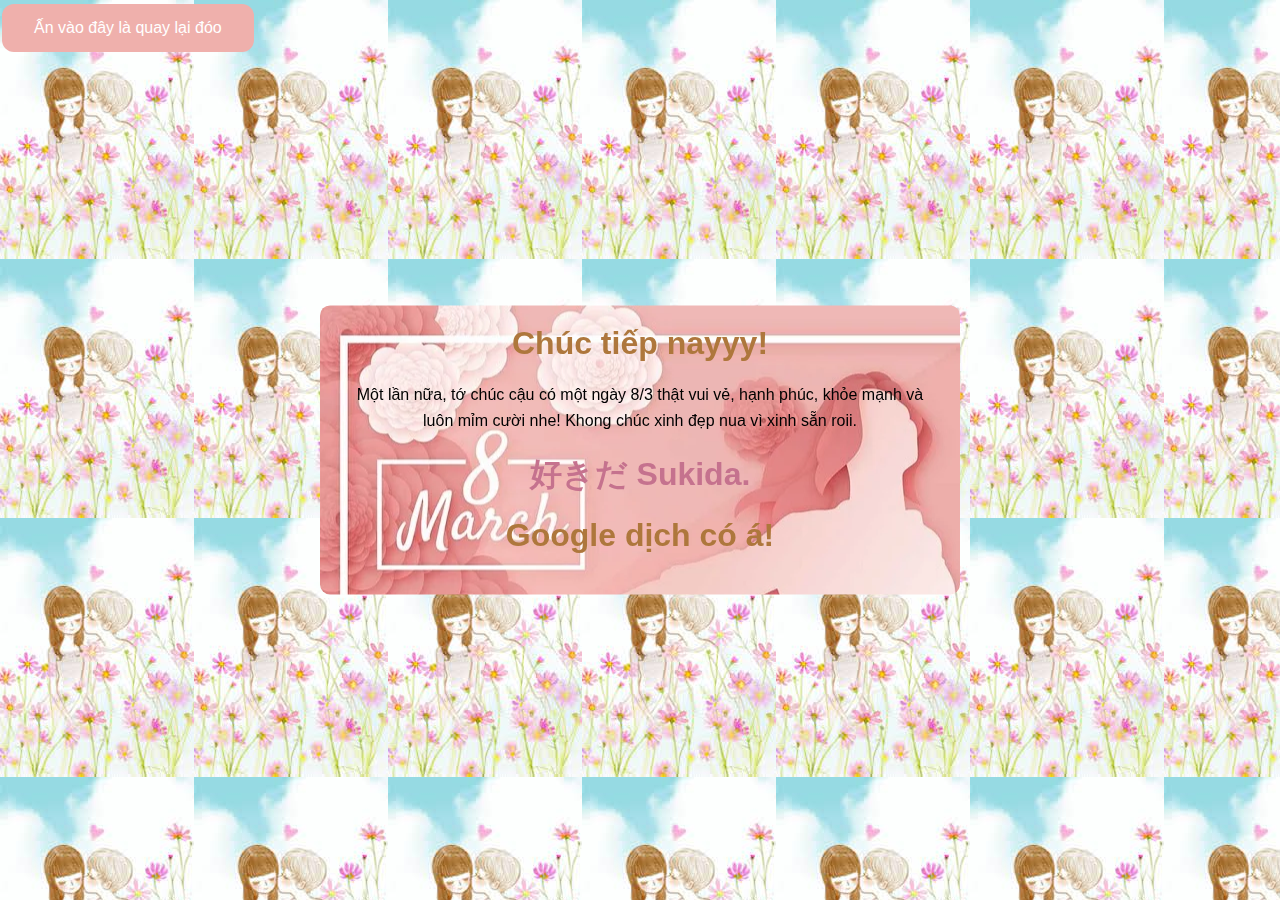
==== index2.html @ d3080b9c "initial-commit" ====
<!DOCTYPE html>
<html lang="en">
<head>
    <meta charset="UTF-8">
    <meta name="viewport" content="width=device-width, initial-scale=1.0">
    <title>Space Thank You Letter</title>
    <link rel="stylesheet" href="styles2.css">
</head>
<body>
    <div class="space-background">
        <div class="twinkling"></div>
        <div class="clouds"></div>
        <div class="stars"></div>
    </div>
    <div class="letter-container">
        <div class="letter">
            <h1>Chúc tiếp nayyy!</h1>
            <p id="thankk-you-letter">
            </p>
            <h1 class="suki">好きだ Sukida.</h1>
            <h1>Google dịch có á!</h1>
        </div>
    </div>
    <a id="redirect-button" href="index.html">Ấn vào đây là quay lại đóo</a>
    <script src="./script2.js"></script>
</body>
</html>
---- styles2.css ----
/* Reset CSS */
* {
    margin: 0;
    padding: 0;
    box-sizing: border-box;
}

body {
    font-family: Arial, sans-serif;
    overflow-x: hidden;
    background: url('./assets/img/download1.jpg');
}

/* Space background */
.space-background {
    position: fixed;
    top: 0;
    left: 0;
    width: 100%;
    height: 100%;
    z-index: -1;
    overflow: hidden;
}

.stars, .twinkling, .clouds {
    position: absolute;
    top: 0;
    left: 0;
    width: 100%;
    height: 100%;
}

@keyframes move-twink-back {
    from { background-position: 0 0; }
    to { background-position: -10000px 5000px; }
}

@keyframes move-clouds-back {
    from { background-position: 0 0; }
    to { background-position: -10000px 0; }
}

/* Letter container */
.letter-container {
    position: absolute;
    top: 50%;
    left: 50%;
    transform: translate(-50%, -50%);
    text-align: center;
}

.letter {
    background-color: #F0B7B6;
    padding: 20px;
    border-radius: 10px;
    background: url('./assets/img/nen.jpg');
}

#thank-you-letter {
    font-size: 18px;
    line-height: 1.6;
    color: #333;
}

#redirect-button {
    background-color: #EFB0AC; 
    border: none; 
    color: white; 
    padding: 15px 32px; 
    text-align: center; 
    text-decoration: none; 
    display: inline-block;
    font-size: 16px; 
    margin: 4px 2px;
    transition-duration: 0.4s; 
    cursor: pointer;
    border-radius: 12px; 
}

#redirect-button:hover {
    background-color: #DF8183;
}

h1 {
    margin-bottom: 20px;
    color: #AE773C;
}
p {
    margin-bottom: 20px;
    line-height: 1.6;
}

.suki {
    color: #C5728E;
}
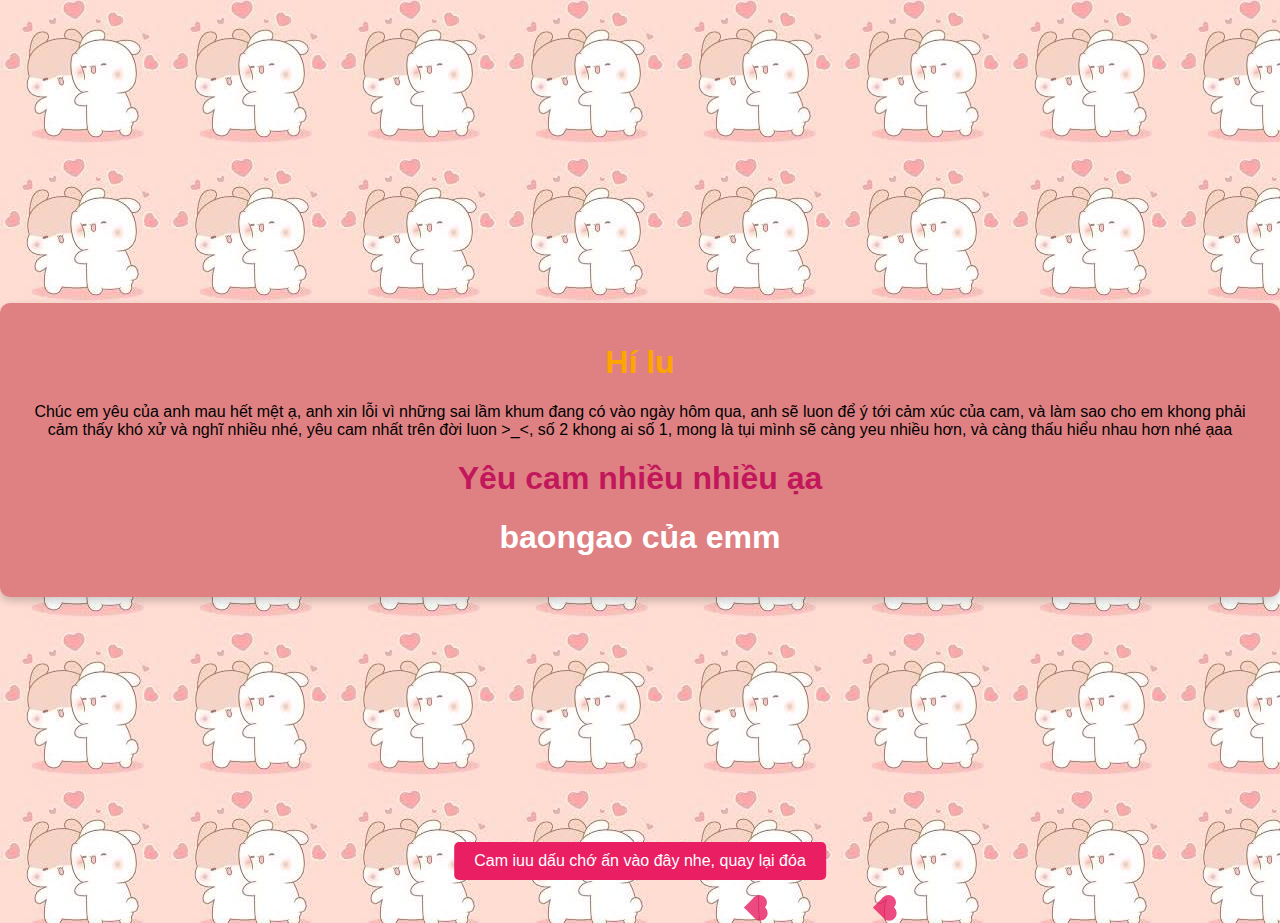
==== commit 6b68755e: "update" ====
--- a/index2.html
+++ b/index2.html
@@ -1,27 +1,29 @@
 <!DOCTYPE html>
 <html lang="en">
-<head>
-    <meta charset="UTF-8">
-    <meta name="viewport" content="width=device-width, initial-scale=1.0">
-    <title>Space Thank You Letter</title>
-    <link rel="stylesheet" href="styles2.css">
-</head>
-<body>
-    <div class="space-background">
-        <div class="twinkling"></div>
-        <div class="clouds"></div>
-        <div class="stars"></div>
+  <head>
+    <meta charset="UTF-8" />
+    <meta name="viewport" content="width=device-width, initial-scale=1.0" />
+    <title>Thư gửi em yêu</title>
+    <link rel="stylesheet" href="styles2.css" />
+  </head>
+  <body>
+    <div class="letter-container">
+      <div class="letter">
+        <h1 class="hilu">Hí lu</h1>
+        <p id="thankk-you-letter">
+          Chúc em yêu của anh mau hết mệt ạ, anh xin lỗi vì những sai lầm khum
+          đang có vào ngày hôm qua, anh sẽ luon để ý tới cảm xúc của cam, và làm
+          sao cho em khong phải cảm thấy khó xử và nghĩ nhiều nhé, yêu cam nhất
+          trên đời luon >_<, số 2 khong ai số 1, mong là tụi mình sẽ càng yeu
+          nhiều hơn, và càng thấu hiểu nhau hơn nhé ạaa
+        </p>
+        <h1 class="suki">Yêu cam nhiều nhiều ạa</h1>
+        <h1 class="baongao">baongao của emm</h1>
+      </div>
     </div>
-    <div class="letter-container">
-        <div class="letter">
-            <h1>Chúc tiếp nayyy!</h1>
-            <p id="thankk-you-letter">
-            </p>
-            <h1 class="suki">好きだ Sukida.</h1>
-            <h1>Google dịch có á!</h1>
-        </div>
-    </div>
-    <a id="redirect-button" href="index.html">Ấn vào đây là quay lại đóo</a>
+    <a id="redirect-button" href="index.html"
+      >Cam iuu dấu chớ ấn vào đây nhe, quay lại đóa</a
+    >
     <script src="./script2.js"></script>
-</body>
+  </body>
 </html>
--- a/styles2.css
+++ b/styles2.css
@@ -1,95 +1,100 @@
-/* Reset CSS */
-* {
-    margin: 0;
-    padding: 0;
-    box-sizing: border-box;
+body {
+  margin: 0;
+  padding: 0;
+  font-family: "Arial", sans-serif;
+  overflow: hidden;
+  background-color: #ffebee;
+  position: relative;
+  height: 100vh;
+  background: url(assets/img/tinhyeuuuu2.jpg);
 }
 
-body {
-    font-family: Arial, sans-serif;
-    overflow-x: hidden;
-    background: url('./assets/img/download1.jpg');
-}
-
-/* Space background */
-.space-background {
-    position: fixed;
-    top: 0;
-    left: 0;
-    width: 100%;
-    height: 100%;
-    z-index: -1;
-    overflow: hidden;
-}
-
-.stars, .twinkling, .clouds {
-    position: absolute;
-    top: 0;
-    left: 0;
-    width: 100%;
-    height: 100%;
-}
-
-@keyframes move-twink-back {
-    from { background-position: 0 0; }
-    to { background-position: -10000px 5000px; }
-}
-
-@keyframes move-clouds-back {
-    from { background-position: 0 0; }
-    to { background-position: -10000px 0; }
-}
-
-/* Letter container */
 .letter-container {
-    position: absolute;
-    top: 50%;
-    left: 50%;
-    transform: translate(-50%, -50%);
-    text-align: center;
+  display: flex;
+  justify-content: center;
+  align-items: center;
+  height: 100vh;
+  text-align: center;
+  position: relative;
+  z-index: 10;
 }
 
 .letter {
-    background-color: #F0B7B6;
-    padding: 20px;
-    border-radius: 10px;
-    background: url('./assets/img/nen.jpg');
-}
-
-#thank-you-letter {
-    font-size: 18px;
-    line-height: 1.6;
-    color: #333;
+  background-color: #df8183;
+  padding: 20px;
+  border-radius: 10px;
+  box-shadow: 0 4px 8px rgba(0, 0, 0, 0.2);
 }
 
 #redirect-button {
-    background-color: #EFB0AC; 
-    border: none; 
-    color: white; 
-    padding: 15px 32px; 
-    text-align: center; 
-    text-decoration: none; 
-    display: inline-block;
-    font-size: 16px; 
-    margin: 4px 2px;
-    transition-duration: 0.4s; 
-    cursor: pointer;
-    border-radius: 12px; 
+  position: fixed;
+  bottom: 20px;
+  left: 50%;
+  transform: translateX(-50%);
+  background-color: #e91e63;
+  color: white;
+  padding: 10px 20px;
+  border-radius: 5px;
+  text-decoration: none;
+  font-size: 16px;
+  transition: background-color 0.3s;
+  z-index: 10;
 }
 
 #redirect-button:hover {
-    background-color: #DF8183;
+  background-color: #c2185b;
 }
 
-h1 {
-    margin-bottom: 20px;
-    color: #AE773C;
+.heart {
+  width: 15px;
+  height: 15px;
+  position: absolute;
+  background-color: #e91e63;
+  transform: rotate(45deg);
+  animation: float 7s infinite ease-in-out;
+  z-index: 1;
+  opacity: 0.8;
 }
-p {
-    margin-bottom: 20px;
-    line-height: 1.6;
+
+.heart:before,
+.heart:after {
+  content: "";
+  width: 15px;
+  height: 15px;
+  background-color: #e91e63;
+  position: absolute;
+  border-radius: 50%;
+}
+
+.heart:before {
+  top: -7.5px;
+  left: 0;
+}
+
+.heart:after {
+  left: 7.5px;
+  top: 0;
+}
+
+@keyframes float {
+  0% {
+    transform: translateY(0) rotate(45deg);
+    opacity: 0.8;
+  }
+  100% {
+    transform: translateY(-800px) rotate(45deg);
+    opacity: 0;
+  }
+}
+
+.hilu {
+    color: orange;
 }
 
 .suki {
-    color: #C5728E;
-}+    color: #c2185b;
+}
+
+.baongao {
+    color: white;
+}
